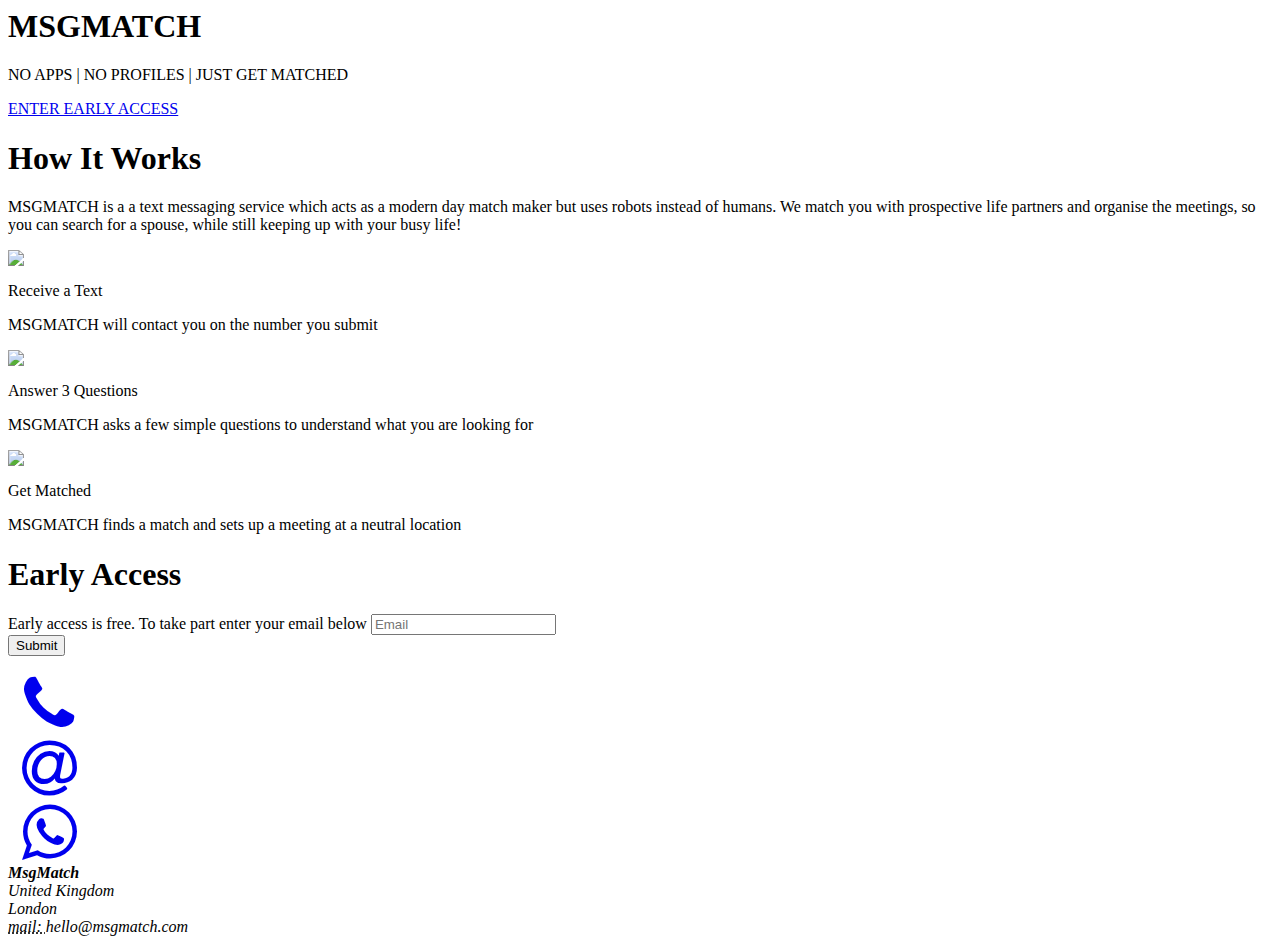
==== www/index.html @ bda542dc "added phone number , resized headers and icons  for iphone 5" ====
<html>

<head>
    <meta charset="utf-8">
    <meta name="viewport" content="width=device-width, initial-scale=1">
    <link href="https://cdnjs.cloudflare.com/ajax/libs/font-awesome/4.3.0/css/font-awesome.min.css" rel="stylesheet" type="text/css">
    <link href="css/magenta.css" rel="stylesheet" type="text/css">
    <link rel="shortcut icon" href="img/favicon.ico">

    <!-- Open graph tags for facebook etc -->
    <meta property="og:title" content="MsgMatch" />
    <meta property="og:site_name" content="MsgMatch" />
    <meta property="og:url" content="http://www.msgmatch.com" />
    <meta property="og:description" content="Matching made easy for muslims. Spend your time meeting people, not losing it online." />
    <meta property="og:type" content="website" />
    <meta property="og:locale" content="en_GB" />
    <!-- uncomment after creating facebook page -->
    <!-- <meta property="article:publisher" content="https://www.facebook.com/msgmatch" /> -->
    <!-- <meta property="og:image" content="http://www.msgmatch.com/img/dark.png" /> -->

    <title>MSGMATCH - On Demand Matchmaking</title>

</head>

<body>
    <!-- Google Tag Manager -->
    <noscript>
        <iframe src="//www.googletagmanager.com/ns.html?id=GTM-TMD653" height="0" width="0" style="display:none;visibility:hidden"></iframe>
    </noscript>
    <script>
        (function(w, d, s, l, i) {
            w[l] = w[l] || [];
            w[l].push({
                'gtm.start': new Date().getTime(),
                event: 'gtm.js'
            });
            var f = d.getElementsByTagName(s)[0],
                j = d.createElement(s),
                dl = l != 'dataLayer' ? '&l=' + l : '';
            j.async = true;
            j.src =
                '//www.googletagmanager.com/gtm.js?id=' + i + dl;
            f.parentNode.insertBefore(j, f);
        })(window, document, 'script', 'dataLayer', 'GTM-TMD653');
    </script>
    <!-- End Google Tag Manager -->

    <div class="section section-fill-height section-opaque-dark">
        <div class="background-image background-image-fixed" style="background-image : url('img/cover-1.jpg')"></div>
        <div class="container">
            <div class="row">
                <div class="col-lg-12 col-offset-md-2 text-left">
                    <h1 class="display-5 text-inverse text-xs-center">MSGMATCH</h1>
                    <p class="lead text-inverse text-xs-center">NO APPS | NO PROFILES | JUST GET MATCHED</p>
                </div>
            </div>
            <div class="col-md-12"><a href="#early-access" class="btn btn-block btn-lg btn-primary">ENTER EARLY ACCESS</a></div>
        </div>
    </div>
    <div class="section">
        <div class="container">
            <div class="row">
                <div class="col-md-12">

                </div>
            </div>
        </div>
    </div>

    <div class="bg-info p-y-3 section">

        <div class="container">
            <div class="row">
                <div class="col-lg-12">
                    <h1 class="display-5 m-y-2 text-inverse">How It Works</h1>
                    <p class="lead pi-draggable pi-item text-xs-left">MSGMATCH is a a text messaging service which acts as a modern day match maker but uses robots instead of humans. We match you with prospective life partners and organise the meetings, so you can search for a spouse, while still keeping
                        up with your busy life!</p>
                </div>
            </div>
            <div class="p-y-2 row">
                <div class="col-lg-4">
                    <img src="img/01.png" class="img-fluid img-rounded m-y center-block">
                    <p class="lead text-inverse text-xs-center">Receive a Text</p>
                    <p class="text-inverse text-xs-center">
                        MSGMATCH will contact you on the number you submit
                    </p>
                </div>
                <div class="col-lg-4">
                    <img src="img/02.png" class="img-fluid img-rounded m-y center-block">
                    <p class="lead text-inverse text-xs-center">Answer 3 Questions</p>
                    <p class="text-inverse text-xs-center">
                        MSGMATCH asks a few simple questions to understand what you are looking for
                    </p>
                </div>
                <div class="col-lg-4">
                    <img src="img/03.png" class="img-fluid img-rounded m-y center-block">
                    <p class="lead text-inverse text-xs-center">Get Matched</p>
                    <p class="text-inverse text-xs-center">
                        MSGMATCH finds a match and sets up a meeting at a neutral location
                    </p>
                </div>
            </div>
        </div>
    </div>
    <div class="bg-primary p-y-3 section">
        <div class="container">
            <div class="row">
                <div id="early-access" class="col-lg-12">
                    <h1 class="display-5 p-y-2 text-inverse">Early Access</h1>
                </div>
            </div>
            <div class="row">
                <div class="col-lg-12">
                    <!-- Begin MailChimp Signup Form -->
                    <div id="mc_embed_signup">
                        <form action="//msgmatch.us13.list-manage.com/subscribe/post?u=ae81c26274263721ed7ff6f9f&amp;id=8631fadc19" method="post" id="mc-embedded-subscribe-form" name="mc-embedded-subscribe-form" class="validate" target="_blank" novalidate>
                            <div id="mc_embed_signup_scroll">
                                <label class="lead">Early access is free. To take part enter your email below</label>
                                <!-- <input type="email" value="" name="EMAIL" class="email" id="mce-EMAIL" placeholder="email address" required> -->
                                <input type="email" value="" name="EMAIL" id="mce-EMAIL" class="form-control" placeholder="Email">
                                <!-- real people should not fill this in and expect good things - do not remove this or risk form bot signups-->
                                <div style="position: absolute; left: -5000px;" aria-hidden="true">
                                    <input type="text" name="b_ae81c26274263721ed7ff6f9f_8631fadc19" tabindex="-1" value="">
                                </div>
                                <br>
                                <input type="submit" value="Submit" name="subscribe" id="mc-embedded-subscribe" class="btn btn-info btn-lg text-xs-center">
                            </div>
                        </form>
                    </div>

                    <!--End mc_embed_signup-->

                </div>

            </div>
        </div>
    </div>

    <div class="bg-primary p-y-3 section">
        <div class="container">
            <div class="row text-xs-center">
                <div class="col-xs-4">
                    <a href="sms:+447821246833"><i class="fa fa-4x  fa-fw text-inverse fa-phone"></i></a>
                </div>
                <div class="col-xs-4">
                    <a href="mailto:hello@msgmatch.com"><i class="fa fa-4x fa-fw text-inverse fa-at  "></i></a>
                </div>
                <div class="col-xs-4">
                    <a href="whatsapp://send?text=Check%20out%20www.msgmatch.com"><i class="fa fa-4x fa-fw text-inverse fa-whatsapp"></i></a>
                </div>
            </div>
        </div>
    </div>
    <div class="bg-faded p-y-0 section">
        <div class="container-fluid"></div>
    </div>
    <div class="p-y-3 section">
        <div class="background-image" style="background-image : url('https://maps.googleapis.com/maps/api/staticmap?center=folsom+london&amp;zoom=13&amp;size=640x200&amp;sensor=false&amp;scale=2')"></div>
        <div class="container">
            <div class="row">
                <div class="col-lg-4">
                    <div class="card bg-info" draggable="true">
                        <div class="card-block">
                            <address>
                                    <strong>MsgMatch</strong>
                                    <br>United Kingdom
                                    <br>London
                                    <br>
                                    <abbr title="Email">mail: </abbr>hello@msgmatch.com</address>
                        </div>
                    </div>
                </div>
            </div>
        </div>
    </div>
    <script type="text/javascript" src="//cdnjs.cloudflare.com/ajax/libs/jquery/2.0.3/jquery.min.js"></script>
    <script type="text/javascript" src="https://cdn.rawgit.com/twbs/bootstrap/v4-dev/dist/js/bootstrap.js"></script>

</body>

</html>
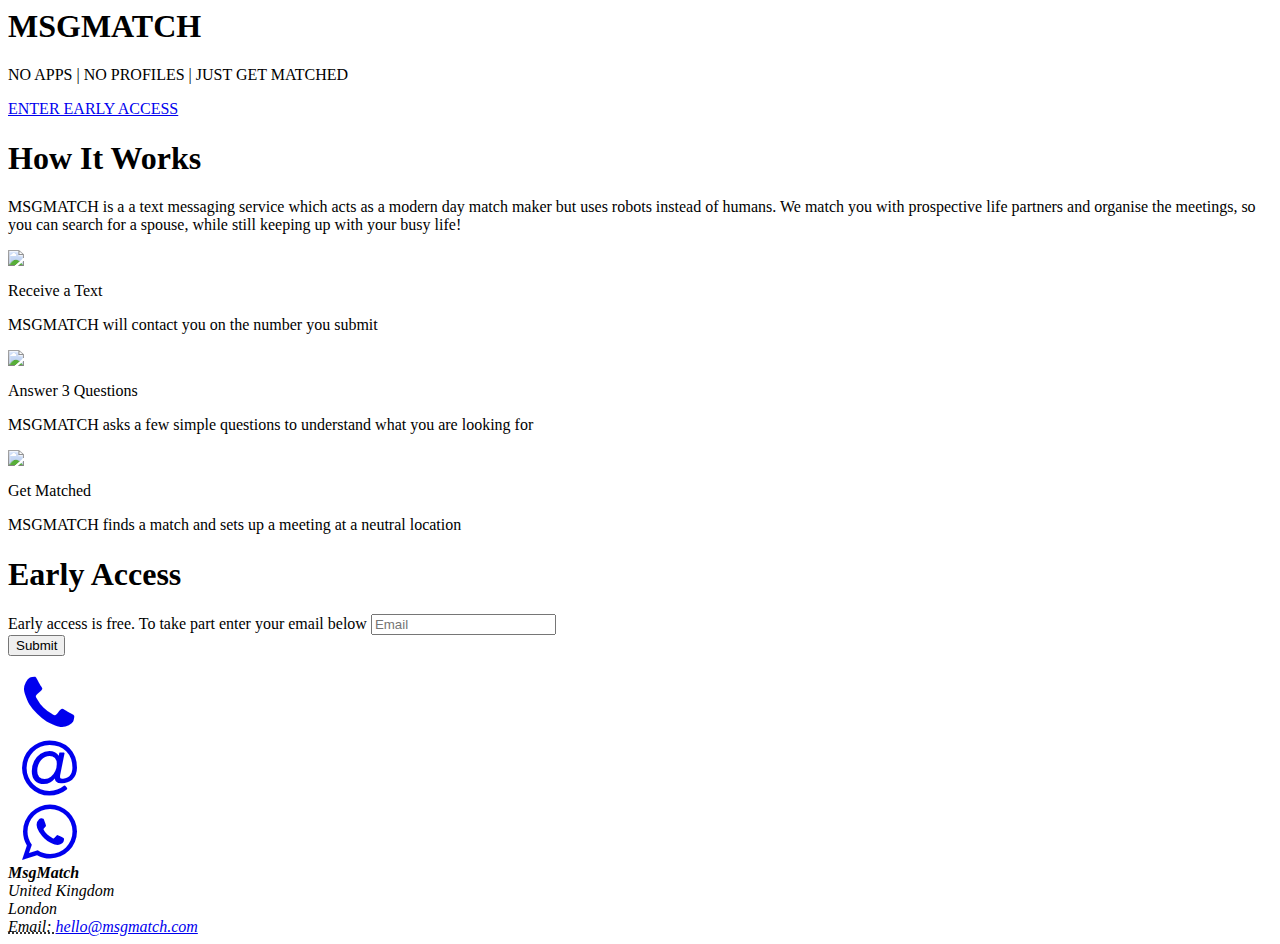
==== commit af6ddffa: "updated email link and reomved redundant divs" ====
--- a/www/index.html
+++ b/www/index.html
@@ -57,15 +57,6 @@
             <div class="col-md-12"><a href="#early-access" class="btn btn-block btn-lg btn-primary">ENTER EARLY ACCESS</a></div>
         </div>
     </div>
-    <div class="section">
-        <div class="container">
-            <div class="row">
-                <div class="col-md-12">
-
-                </div>
-            </div>
-        </div>
-    </div>
 
     <div class="bg-info p-y-3 section">
 
@@ -73,7 +64,7 @@
             <div class="row">
                 <div class="col-lg-12">
                     <h1 class="display-5 m-y-2 text-inverse">How It Works</h1>
-                    <p class="lead pi-draggable pi-item text-xs-left">MSGMATCH is a a text messaging service which acts as a modern day match maker but uses robots instead of humans. We match you with prospective life partners and organise the meetings, so you can search for a spouse, while still keeping
+                    <p class="lead pi-item text-xs-left">MSGMATCH is a a text messaging service which acts as a modern day match maker but uses robots instead of humans. We match you with prospective life partners and organise the meetings, so you can search for a spouse, while still keeping
                         up with your busy life!</p>
                 </div>
             </div>
@@ -143,7 +134,7 @@
                     <a href="sms:+447821246833"><i class="fa fa-4x  fa-fw text-inverse fa-phone"></i></a>
                 </div>
                 <div class="col-xs-4">
-                    <a href="mailto:hello@msgmatch.com"><i class="fa fa-4x fa-fw text-inverse fa-at  "></i></a>
+                    <a href="mailto:hello@msgmatch.com?subject=Hi"><i class="fa fa-4x fa-fw text-inverse fa-at  "></i></a>
                 </div>
                 <div class="col-xs-4">
                     <a href="whatsapp://send?text=Check%20out%20www.msgmatch.com"><i class="fa fa-4x fa-fw text-inverse fa-whatsapp"></i></a>
@@ -151,22 +142,22 @@
             </div>
         </div>
     </div>
-    <div class="bg-faded p-y-0 section">
-        <div class="container-fluid"></div>
-    </div>
     <div class="p-y-3 section">
         <div class="background-image" style="background-image : url('https://maps.googleapis.com/maps/api/staticmap?center=folsom+london&amp;zoom=13&amp;size=640x200&amp;sensor=false&amp;scale=2')"></div>
         <div class="container">
             <div class="row">
                 <div class="col-lg-4">
-                    <div class="card bg-info" draggable="true">
+                    <div class="card bg-info">
                         <div class="card-block">
                             <address>
                                     <strong>MsgMatch</strong>
                                     <br>United Kingdom
                                     <br>London
                                     <br>
-                                    <abbr title="Email">mail: </abbr>hello@msgmatch.com</address>
+                                    <abbr title="Email">Email: </abbr>
+                                    <a href="mailto:hello@msgmatch.com?subject=Hi"class="text-inverse">hello@msgmatch.com</a>
+                            </address>
+
                         </div>
                     </div>
                 </div>
